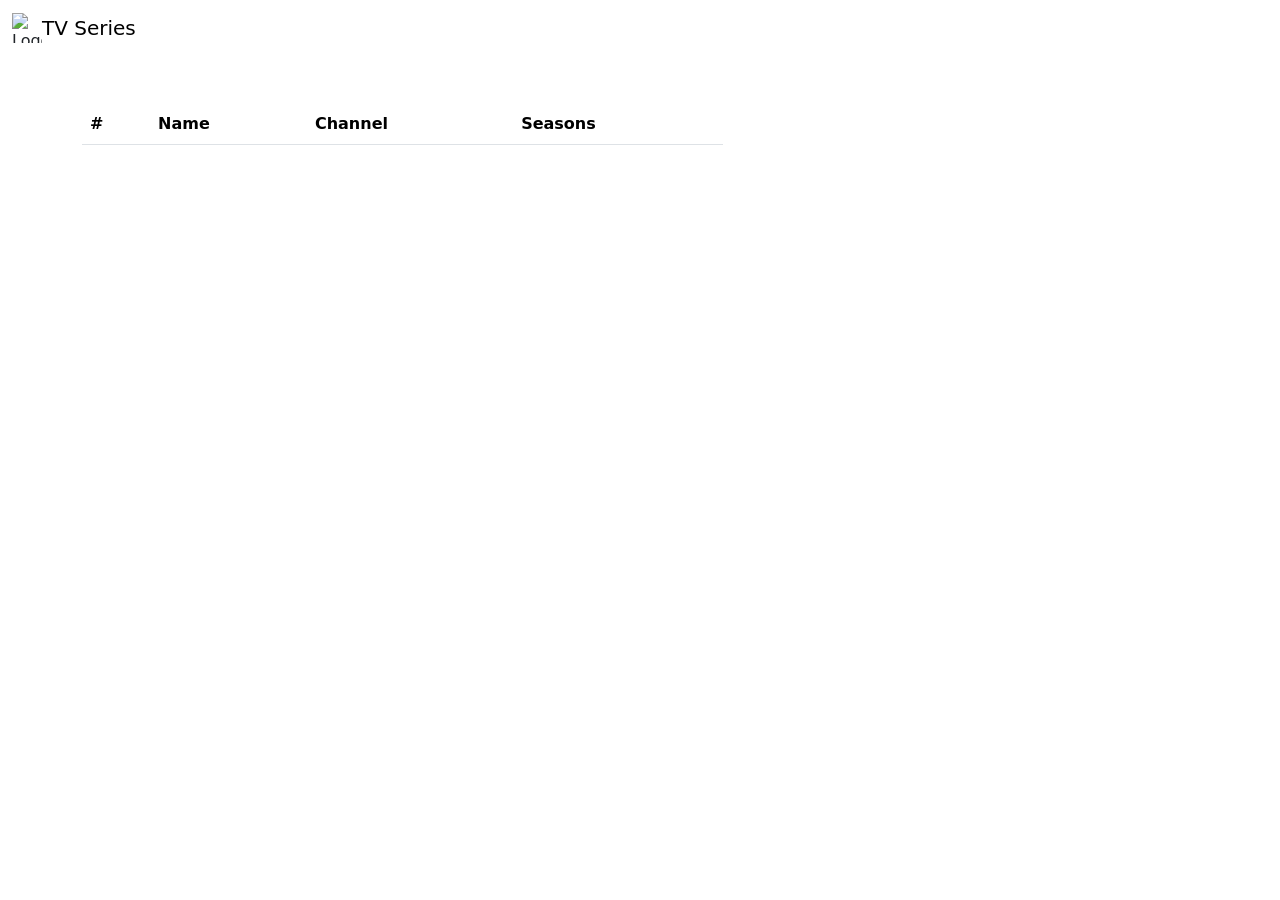
==== Taller2/src/index.html @ aeaebaf7 "data,serie y main.js del taller 2 finalizados" ====
<!DOCTYPE html>
<html lang="en">
<head>
  <meta charset="UTF-8" />
  <title>Taller 2 - TypeScript</title>
  <link 
    href="https://cdn.jsdelivr.net/npm/bootstrap@5.3.0-alpha1/dist/css/bootstrap.min.css" 
    rel="stylesheet">
  <link
    rel="stylesheet"
    href="styles.css"
  />
</head>
<body>
    <nav class="navbar navbar-expand-lg">
        <div class="container-fluid">
          <div class="d-flex align-items-center">
            <img src="https://cdn.freebiesupply.com/logos/large/2x/televisa-4-logo-png-transparent.png" 
                 alt="Logo" 
                 class="logo" 
                 width="30" 
                 height="30">
            <a class="navbar-brand" href="#">TV Series</a>
          </div>
        </div>  
    </nav>
  <div class="container mt-5">
    <div class="row">
      
      <div class="col-md-7">
        <table class="table" id="seriesTable">
          <thead class="thead-dark">
              <th>#</th>
              <th>Name</th>
              <th>Channel</th>
              <th>Seasons</th>
            </tr>
          </thead>
          <tbody></tbody>
        </table>
      </div>
      <div class="col-md-5">
        <div id="series-detail" class="card" style="display: none;">
        </div>
      </div>
    </div>
  </div>
    </div>
  </div>
  <script type="module" src="./scripts/main.js"></script>
</body>
</html>
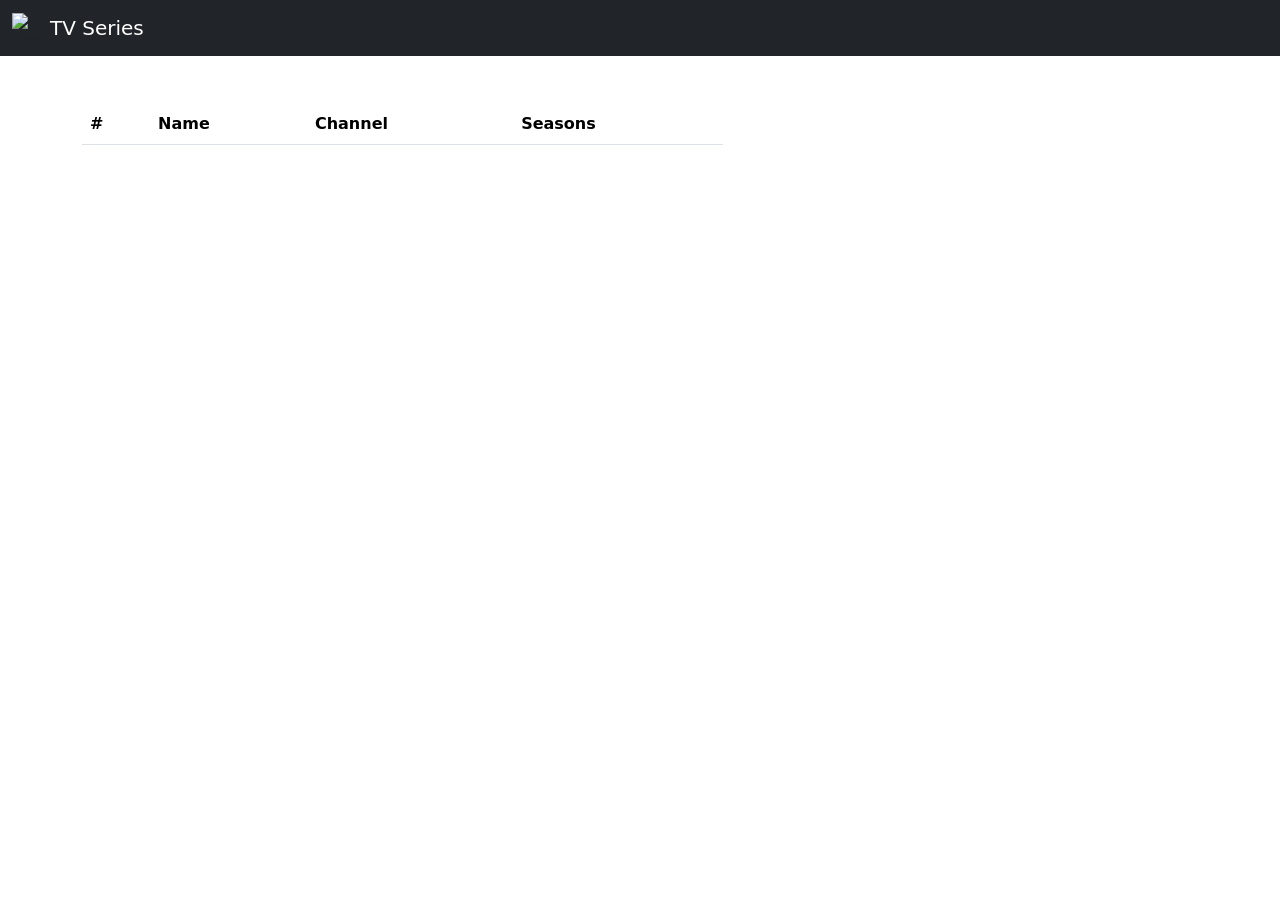
==== commit 0fe9aa0a: "avances taller 2" ====
--- a/Taller2/src/index.html
+++ b/Taller2/src/index.html
@@ -6,47 +6,55 @@
   <link 
     href="https://cdn.jsdelivr.net/npm/bootstrap@5.3.0-alpha1/dist/css/bootstrap.min.css" 
     rel="stylesheet">
-  <link
-    rel="stylesheet"
-    href="styles.css"
-  />
+  <link rel="stylesheet" href="styles.css" />
 </head>
 <body>
-    <nav class="navbar navbar-expand-lg">
-        <div class="container-fluid">
-          <div class="d-flex align-items-center">
-            <img src="https://cdn.freebiesupply.com/logos/large/2x/televisa-4-logo-png-transparent.png" 
-                 alt="Logo" 
-                 class="logo" 
-                 width="30" 
-                 height="30">
-            <a class="navbar-brand" href="#">TV Series</a>
-          </div>
-        </div>  
-    </nav>
+  <!-- Navbar -->
+  <nav class="navbar navbar-expand-lg bg-dark navbar-dark">
+    <div class="container-fluid">
+      <div class="d-flex align-items-center">
+        <img src="https://cdn.freebiesupply.com/logos/large/2x/televisa-4-logo-png-transparent.png" 
+             alt="Logo" 
+             class="logo" 
+             width="30" 
+             height="30">
+        <a class="navbar-brand ms-2" href="#">TV Series</a>
+      </div>
+    </div>  
+  </nav>
+
+  <!-- Tabla -->
   <div class="container mt-5">
     <div class="row">
-      
       <div class="col-md-7">
         <table class="table" id="seriesTable">
-          <thead class="thead-dark">
+          <thead class="thead-dark bg-dark text-white">
+            <tr>
               <th>#</th>
               <th>Name</th>
               <th>Channel</th>
               <th>Seasons</th>
             </tr>
           </thead>
-          <tbody></tbody>
+          <!-- El cuerpo se genera dinámicamente -->
         </table>
       </div>
+
+      <!-- Tarjeta de información -->
       <div class="col-md-5">
-        <div id="series-detail" class="card" style="display: none;">
+        <div id="cardContainer" class="card" style="display: none;">
+          <img id="serieImage" src="" class="card-img-top" alt="Serie Image">
+          <div class="card-body">
+            <h5 id="serieTitle" class="card-title"></h5>
+            <p id="serieDescription" class="card-text"></p>
+            <a id="serieLink" href="#" target="_blank" class="btn btn-primary">Ver más</a>
+          </div>
         </div>
       </div>
     </div>
   </div>
-    </div>
-  </div>
+
+  <!-- Script -->
   <script type="module" src="./scripts/main.js"></script>
 </body>
-</html>+</html>
